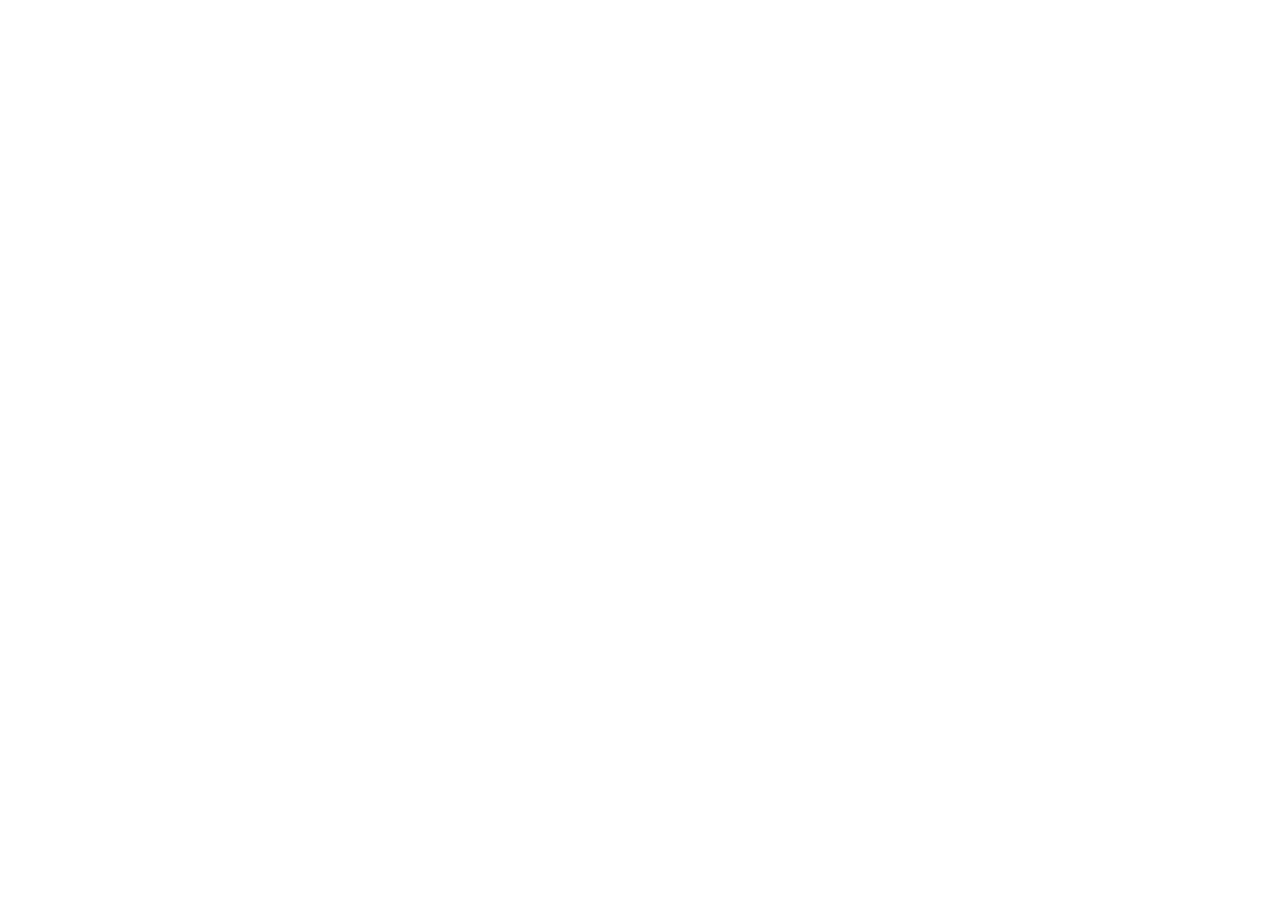
==== src/pages/catalogo.html @ bb422028 "ajustados" ====
<!doctype html>
<html lang="pt-BR">
  <head>
    <meta charset="UTF-8" />
    <meta name="viewport" content="width=device-width, initial-scale=1.0" />
    <title>Netflix Clone</title>
    <link rel="stylesheet" href="../../dist/css/reset.css" />
    <link rel="stylesheet" href="../../dist/css/styles.css" />
    <link rel="stylesheet" href="../../dist/css/catalogo.css" />
    <link
      href="https://cdnjs.cloudflare.com/ajax/libs/font-awesome/6.0.0/css/all.min.css"
      rel="stylesheet"
    />
    <link
      href="https://fonts.googleapis.com/css2?family=Roboto:wght@300;400;500;700&display=swap"
      rel="stylesheet"
    />
  </head>
  <body>
    <div id="header-container"></div>
    <!-- Sliders Container -->
    <main class="sliders-container" id="main-content">
      <!-- Javascript will inject the rows here -->
    </main>
    <div id="footer-container"></div>
    <script type="module" src="../../js/main.js"></script>
    <script src="../../js/template-loader.js"></script>
  </body>
</html>
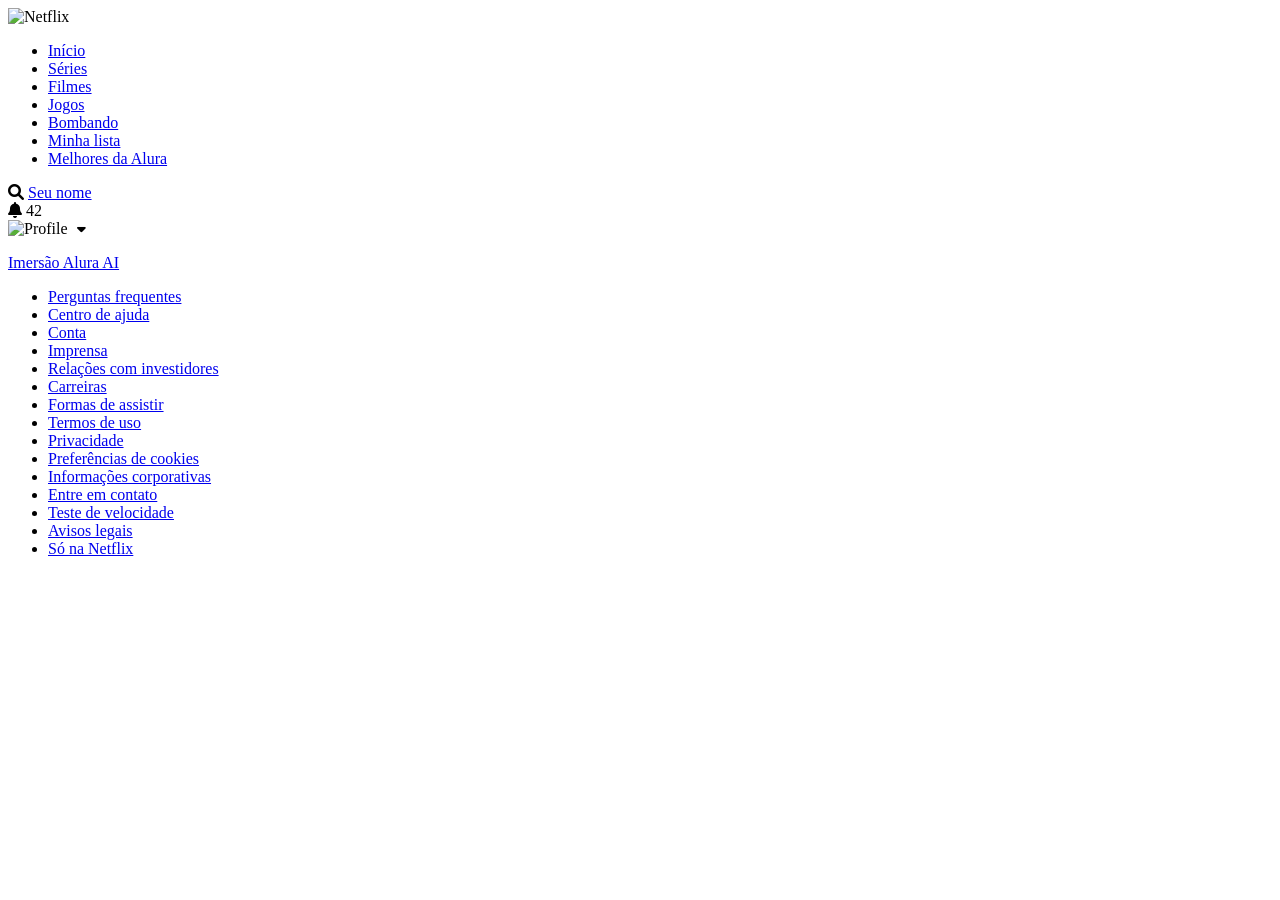
==== commit b85ab3eb: "ajustados" ====
--- a/src/pages/catalogo.html
+++ b/src/pages/catalogo.html
@@ -18,12 +18,11 @@
   </head>
   <body>
     <div id="header-container"></div>
-    <!-- Sliders Container -->
     <main class="sliders-container" id="main-content">
       <!-- Javascript will inject the rows here -->
     </main>
     <div id="footer-container"></div>
-    <script type="module" src="../../js/main.js"></script>
-    <script src="../../js/template-loader.js"></script>
+    <script type="module" src="../js/main.js"></script>
+    <script src="../js/template-loader.js"></script>
   </body>
-</html>
+</html>
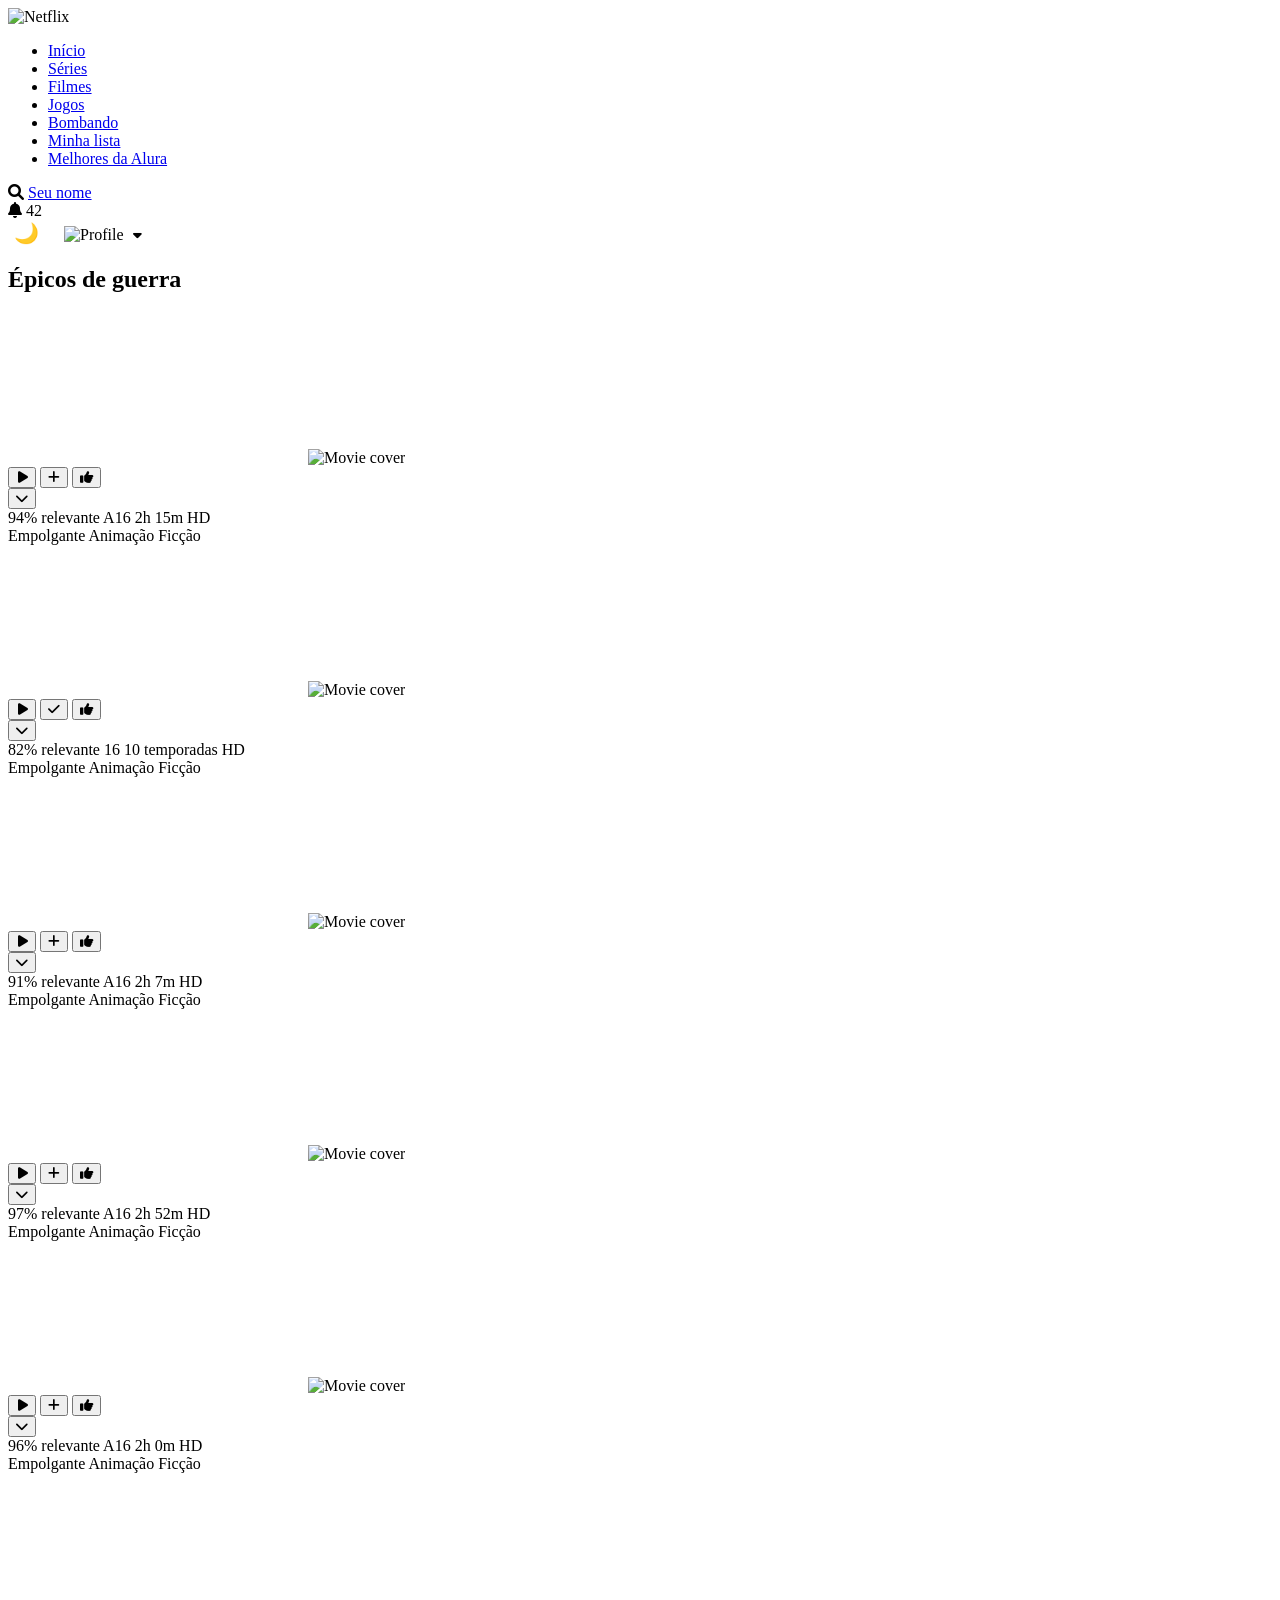
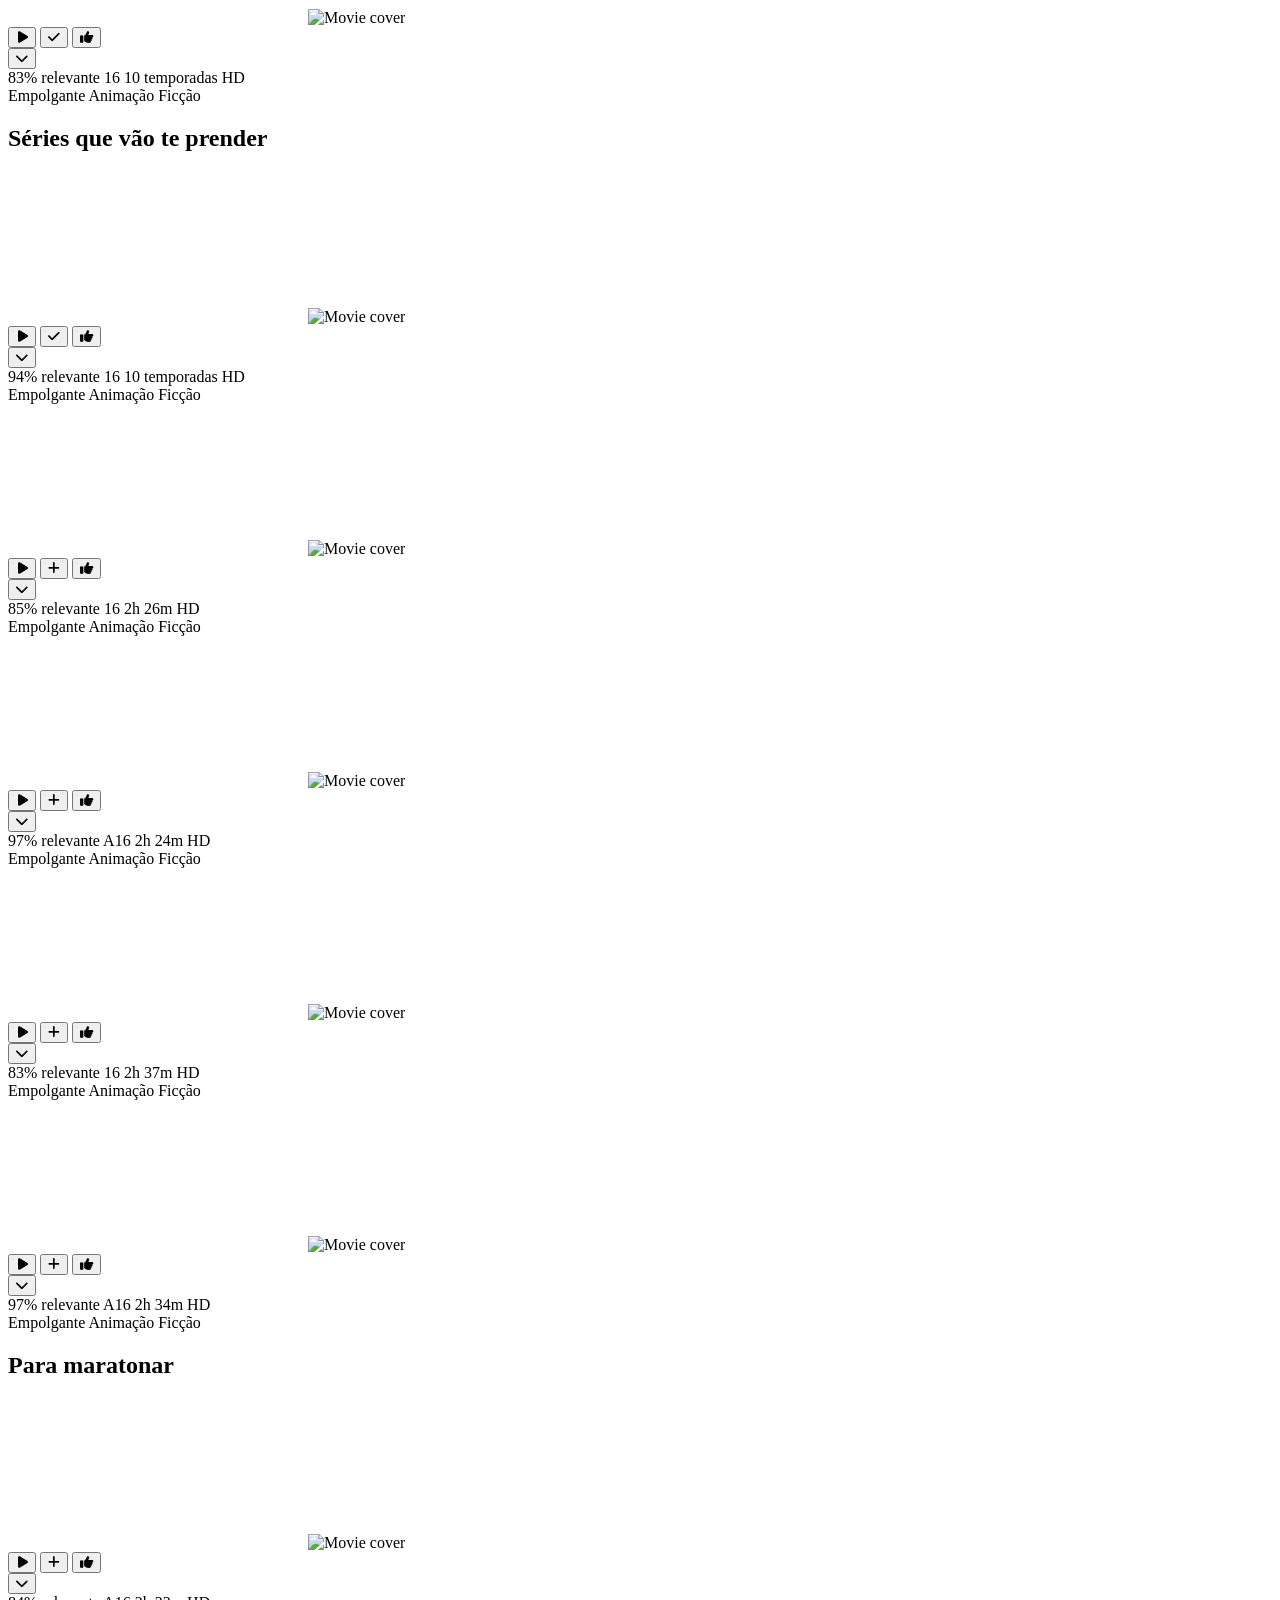
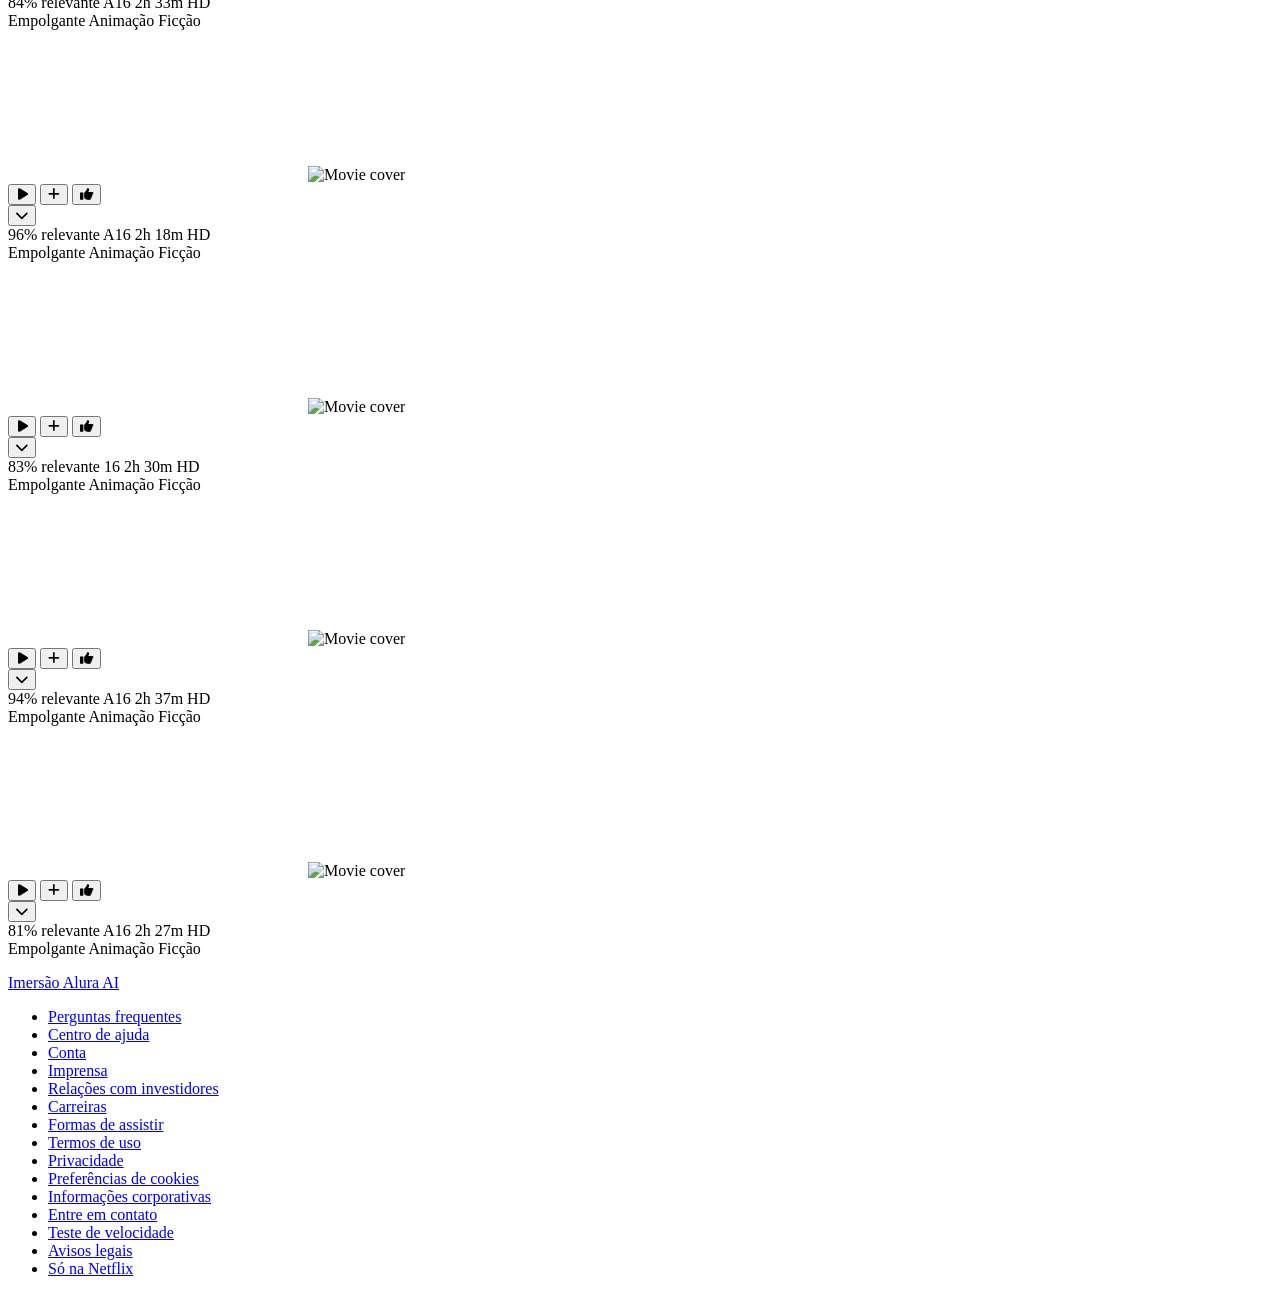
==== commit c94fa80a: "ajustado" ====
--- a/src/pages/catalogo.html
+++ b/src/pages/catalogo.html
@@ -24,5 +24,6 @@
     <div id="footer-container"></div>
     <script type="module" src="../js/main.js"></script>
     <script src="../js/template-loader.js"></script>
+    <script src="../js/theme.js"></script>
   </body>
 </html>
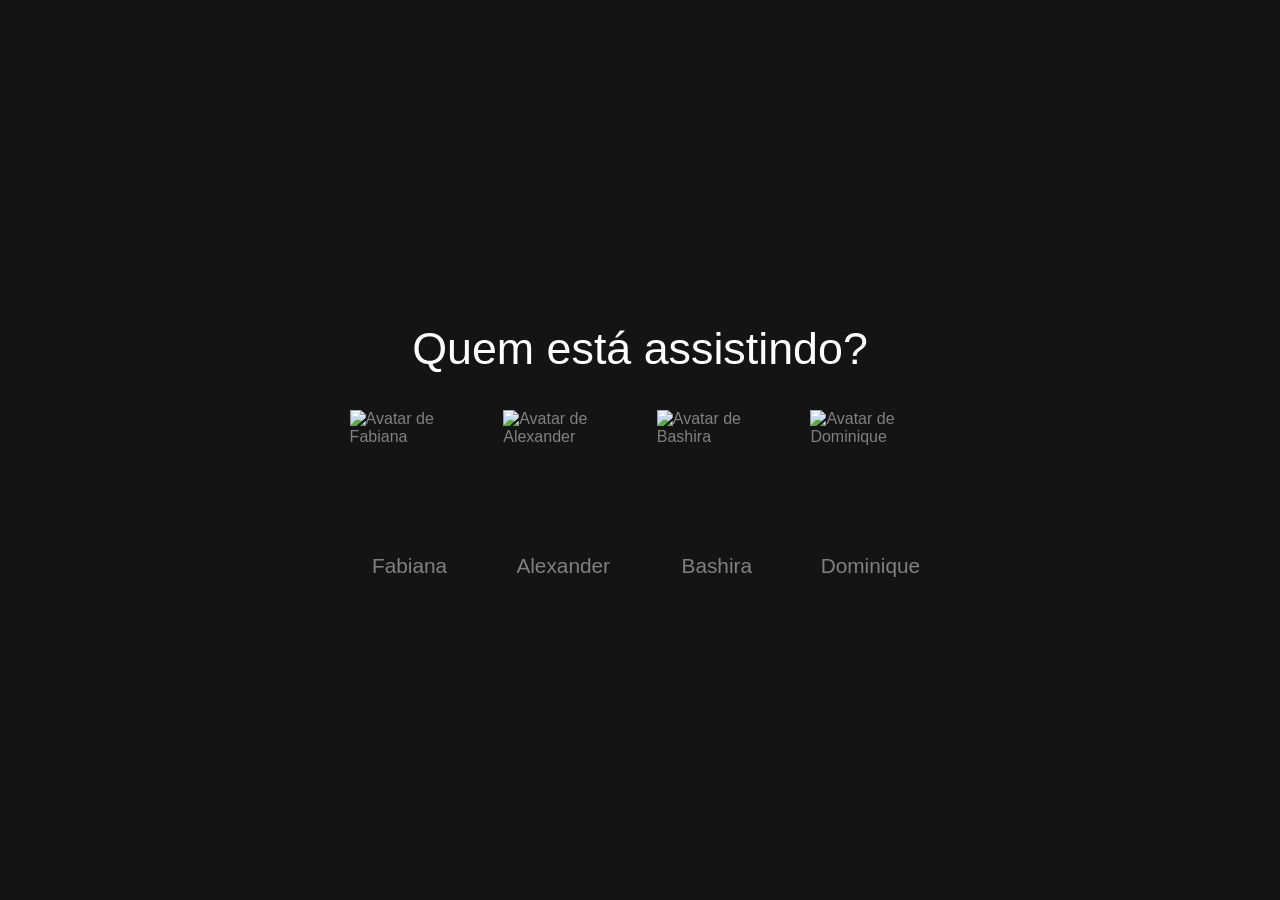
==== commit b44c3b59: "ajustes iniciais" ====
--- a/src/pages/catalogo.html
+++ b/src/pages/catalogo.html
@@ -1,29 +1,28 @@
-<!doctype html>
+<!DOCTYPE html>
 <html lang="pt-BR">
   <head>
     <meta charset="UTF-8" />
     <meta name="viewport" content="width=device-width, initial-scale=1.0" />
-    <title>Netflix Clone</title>
-    <link rel="stylesheet" href="../../dist/css/reset.css" />
-    <link rel="stylesheet" href="../../dist/css/styles.css" />
-    <link rel="stylesheet" href="../../dist/css/catalogo.css" />
+    <title>Catálogo - Domflix</title>
+    <!-- CSS Principal e do Catálogo -->
+    <link rel="stylesheet" href="../css/styles.css" />
+    <link rel="stylesheet" href="../css/catalogo.css" />
+
+    <!-- Font Awesome para Ícones -->
     <link
-      href="https://cdnjs.cloudflare.com/ajax/libs/font-awesome/6.0.0/css/all.min.css"
       rel="stylesheet"
-    />
-    <link
-      href="https://fonts.googleapis.com/css2?family=Roboto:wght@300;400;500;700&display=swap"
-      rel="stylesheet"
+      href="https://cdnjs.cloudflare.com/ajax/libs/font-awesome/6.5.2/css/all.min.css"
     />
   </head>
   <body>
+    <!-- O header será injetado aqui pelo JavaScript -->
     <div id="header-container"></div>
-    <main class="sliders-container" id="main-content">
-      <!-- Javascript will inject the rows here -->
-    </main>
-    <div id="footer-container"></div>
+
+    <!-- Conteúdo Principal com os Carrosséis -->
+    <div class="sliders-container" id="main-content"></div>
+
+    <!-- Scripts -->
+    <script type="module" src="../js/header.js"></script>
     <script type="module" src="../js/main.js"></script>
-    <script src="../js/template-loader.js"></script>
-    <script src="../js/theme.js"></script>
   </body>
-</html>+</html>
--- a/src/css/styles.css
+++ b/src/css/styles.css
@@ -0,0 +1,168 @@
+body {
+  background-color: #141414;
+  color: #fff;
+  margin: 0;
+  font-family: 'Helvetica Neue', Helvetica, Arial, sans-serif;
+}
+
+.container {
+  display: flex;
+  flex-direction: column;
+  align-items: center;
+  justify-content: center;
+  min-height: 100vh;
+  padding: 2rem;
+  box-sizing: border-box;
+}
+
+.titulo-principal {
+  font-size: 3.5vw;
+  font-weight: 300;
+  color: #fff;
+  margin: 0;
+  margin-bottom: 2rem;
+}
+
+.perfis-container {
+  display: flex;
+  flex-wrap: wrap;
+  justify-content: center;
+  gap: 2vw;
+  padding: 0;
+  margin: 0;
+  list-style: none;
+}
+
+.perfil {
+  width: clamp(100px, 10vw, 180px); 
+  text-decoration: none;
+  color: #808080;
+  transition: color 0.3s ease;
+}
+
+.perfil:hover {
+  color: #fff;
+}
+
+.avatar-container {
+  width: 100%;
+  padding-top: 100%; 
+  position: relative;
+  border-radius: 4px;
+  border: 4px solid transparent;
+  overflow: hidden;
+  transition: border-color 0.3s ease;
+}
+
+.perfil:hover .avatar-container {
+  border-color: #fff;
+}
+
+.icone-avatar {
+  position: absolute;
+  top: 0;
+  left: 0;
+  width: 100%;
+  height: 100%;
+  object-fit: cover; 
+}
+
+.nome-perfil {
+  display: block;
+  text-align: center;
+  font-size: 1.3rem;
+  margin-top: 0.75rem;
+}
+
+.botao-gerenciar {
+  background-color: transparent;
+  border: 1px solid #808080;
+  color: #808080;
+  margin-top: 3rem;
+  padding: 0.7rem 1.8rem;
+  font-size: 1.2rem;
+  text-transform: uppercase;
+  letter-spacing: 2px;
+  cursor: pointer;
+  transition: all 0.3s ease;
+}
+
+.botao-gerenciar:hover {
+  border-color: #fff;
+  color: #fff;
+}
+
+.navbar {
+  position: fixed;
+  top: 0;
+  left: 0;
+  width: 100%;
+  display: flex;
+  justify-content: space-between;
+  align-items: center;
+  padding: 15px 4%;
+  background-color: transparent;
+  transition: background-color 0.3s ease-in-out;
+  z-index: 1000;
+}
+
+.navbar.scrolled {
+  background-color: #141414;
+}
+
+.navbar-left, .navbar-right {
+  display: flex;
+  align-items: center;
+}
+
+.logo {
+  width: 92.5px;
+  height: 25px;
+  margin-right: 25px;
+}
+
+.nav-links {
+  list-style: none;
+  display: flex;
+  gap: 20px;
+  padding: 0;
+  margin: 0;
+}
+
+.nav-links a {
+  color: #e5e5e5;
+  text-decoration: none;
+  font-size: 14px;
+  transition: color 0.3s;
+}
+.nav-links a:hover, .nav-links a.active {
+  color: #fff;
+  font-weight: 500;
+}
+
+.navbar-right .icon, .kids-link, .profile-menu {
+  color: #fff;
+  margin-right: 20px;
+  text-decoration: none;
+  cursor: pointer;
+}
+
+.profile-icon {
+  width: 32px;
+  height: 32px;
+  border-radius: 4px;
+}
+
+@media (max-width: 900px) {
+  .titulo-principal { font-size: 2.5rem; }
+  .perfil { width: clamp(120px, 15vw, 160px); }
+}
+
+@media (max-width: 500px) {
+  .container { padding: 1rem; }
+  .titulo-principal { font-size: 1.8rem; text-align: center; }
+  .perfis-container { gap: 1.5rem; }
+  .perfil { width: clamp(100px, 38vw, 150px); }
+  .nome-perfil { font-size: 1.1rem; }
+  .nav-links { display: none; }
+}
--- a/src/css/catalogo.css
+++ b/src/css/catalogo.css
@@ -0,0 +1,77 @@
+
+.sliders-container {
+  padding-top: 100px; /* Espaço para a navbar fixa */
+  padding-left: 4%;
+  padding-right: 4%;
+  overflow-x: hidden;
+}
+
+.carousel {
+  margin-bottom: 30px;
+}
+
+.carousel-title {
+  font-size: 20px;
+  font-weight: 700;
+  color: #e5e5e5;
+  margin-bottom: 15px;
+}
+
+.carousel-items {
+  display: flex;
+  gap: 10px;
+  transition: transform 0.5s ease-in-out;
+}
+
+.carousel-item {
+  min-width: 250px;
+  width: 250px;
+  height: 140.625px; /* Proporção 16:9 */
+  border-radius: 4px;
+  overflow: hidden;
+  position: relative;
+  cursor: pointer;
+  transition: transform 0.3s ease-in-out, filter 0.3s ease-in-out;
+  background-color: #333; /* Placeholder color */
+}
+
+.carousel-item:hover {
+  transform: scale(1.1);
+  z-index: 10;
+}
+
+.carousel-item img {
+  width: 100%;
+  height: 100%;
+  object-fit: cover;
+}
+
+.video-preview {
+  position: absolute;
+  top: 0;
+  left: 0;
+  width: 100%;
+  height: 100%;
+  opacity: 0;
+  transition: opacity 0.3s ease-in-out;
+}
+
+.carousel-item:hover .video-preview {
+  opacity: 1;
+}
+
+.progress-bar {
+  position: absolute;
+  bottom: 5px;
+  left: 5%;
+  right: 5%;
+  height: 3px;
+  background-color: rgba(100, 100, 100, 0.7);
+  border-radius: 2px;
+}
+
+.progress-bar-fill {
+  height: 100%;
+  background-color: #e50914;
+  border-radius: 2px;
+}
